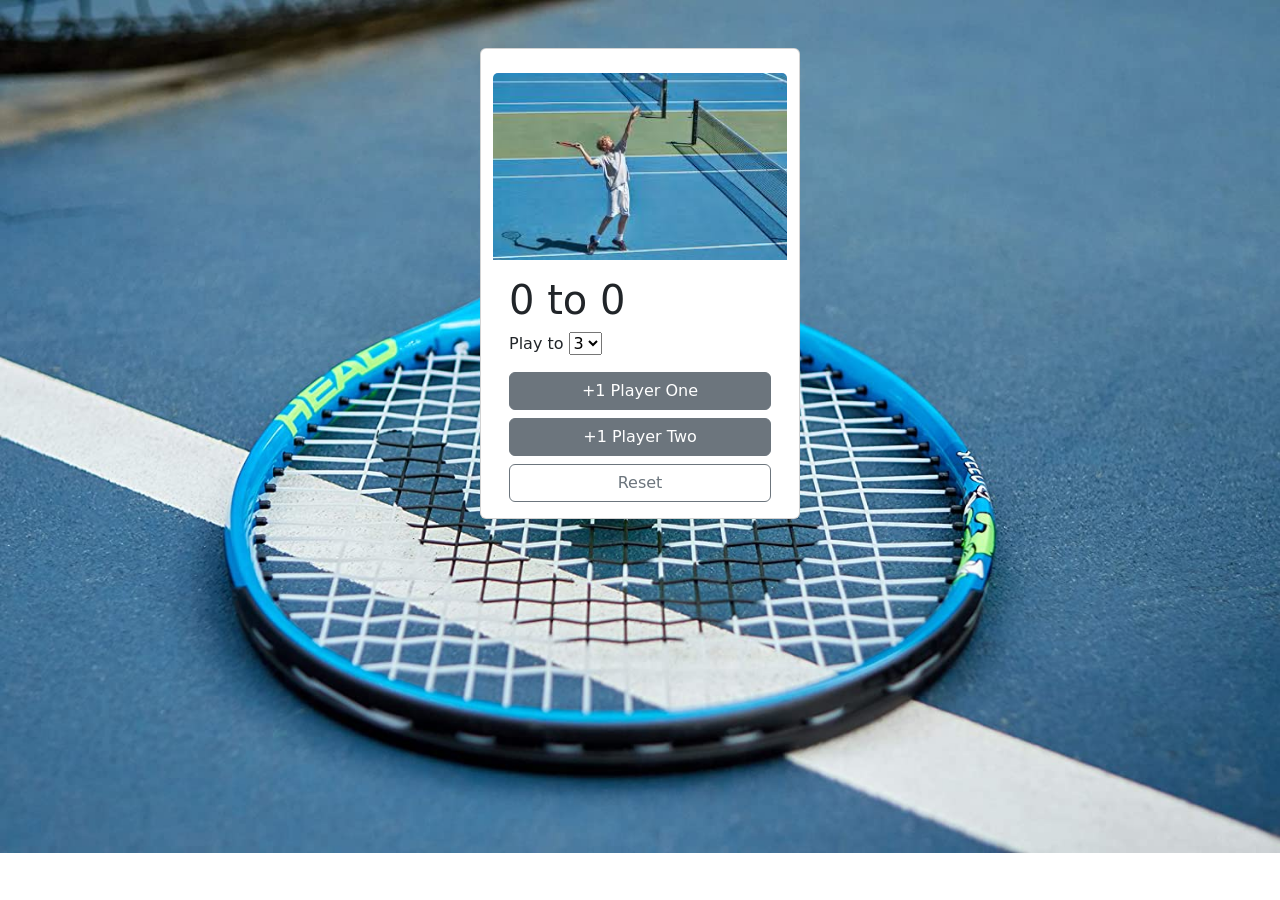
==== index.html @ 4cd32ecf "A javascript ping pong game" ====
<!DOCTYPE html>
<html lang="en">
<head>
    <meta charset="UTF-8">
    <meta http-equiv="X-UA-Compatible" content="IE=edge">
    <meta name="viewport" content="width=device-width, initial-scale=1.0">
    <link
         href="https://cdn.jsdelivr.net/npm/bootstrap@5.0.0-beta1/dist/css/bootstrap.min.css"
         rel="stylesheet"
         integrity="sha384-giJF6kkoqNQ00vy+HMDP7azOuL0xtbfIcaT9wjKHr8RbDVddVHyTfAAsrekwKmP1"
         crossorigin="anonymous"
      />
    <link rel="stylesheet" href="styles.css">
    
    <title>Pin Pon Game</title>
</head>
<body>
    <div class="container pt-5">
        <div class="card container-fluid pt-4" style="width: 20rem;">
            <img src="./assets/tenis.jpeg" class="card-img-top" alt="image of tenis game">
            <div class="card-body">
                <h1><span id="p1ScoreSpan">0</span> to <span id="p2ScoreSpan">0</span></h1>
                <label for="playTo">Play to</label>
                <select id="playTo">
                    <option value="3">3</option>
                    <option value="4">4</option>
                    <option value="5">5</option>
                    <option value="6">6</option>
                    <option value="7">7</option>
                    <option value="8">8</option>
            
            
                </select><br>
                <div class="d-grid gap-2 pt-3">
            
                    <button class="btn btn-secondary" id="p1Btn">+1 Player One</button>
                    <button class="btn btn-secondary" id="p2Btn">+1 Player Two</button>
                    <button class="btn btn-outline-secondary" id="reset">Reset</button>
                </div>
            </div>
          </div>
        
    </div>

   




   

    
    <script src="./App.js"></script>
    <script src="https://cdn.jsdelivr.net/npm/bootstrap@5.0.0-beta1/dist/js/bootstrap.bundle.min.js"
    integrity="sha384-ygbV9kiqUc6oa4msXn9868pTtWMgiQaeYH7/t7LECLbyPA2x65Kgf80OJFdroafW" 
    crossorigin="anonymous"></script>
    
</body>
</html>
---- styles.css ----
.winner {
    color: rgb(105, 219, 105);
}

.looser {
    color: rgb(236, 101, 101);
}

body {
    background-image: url("./assets/tenis2.jpg");
    background-repeat: no-repeat;
    background-size:100%;
    background-position-y: top;
}



@media only screen and (max-width: 1200px){
    /*Tablets [1024px -> 1200px]*/
    body {
        background-image: url("./assets/tenis2.jpg");
        background-repeat: no-repeat;
        background-size:100%;
        background-position-y: top;
    }
}


@media only screen and (max-width: 1024px){
    /*Tablets [901px -> 1024px]*/
    body {
        background-image: url("./assets/tenis2.jpg");
        background-repeat: no-repeat;
        background-size:160%;
        background-position-y: top;
    }
}

@media only screen and (max-width: 900px){
    /*Tablets [801px -> 900px]*/
    body {
        background-image: url("./assets/tenis2.jpg");
        background-repeat: no-repeat;
        background-size:160%;
        background-position-y: top;
    }
}


@media only screen and (max-width: 800px){
    /*Tablets [601px -> 800px]*/
    body {
        background-image: url("./assets/tenis2.jpg");
        background-repeat: no-repeat;
        background-size:180%;
        background-position-y: top;
    }

}
@media only screen and (max-width: 600px){
	/*Big smartphones [426px -> 600px]*/
    body {
        background-image: url("./assets/tenis2.jpg");
        background-repeat: no-repeat;
        background-size:210%;
        background-position-y: top;
    }
}
@media only screen and (max-width: 425px){
	/*Small smartphones [325px -> 425px]*/
    body {
        background-image: url("./assets/tenis2.jpg");
        background-repeat: no-repeat;
        background-size:210%;
        background-position-y: top;
    }
}
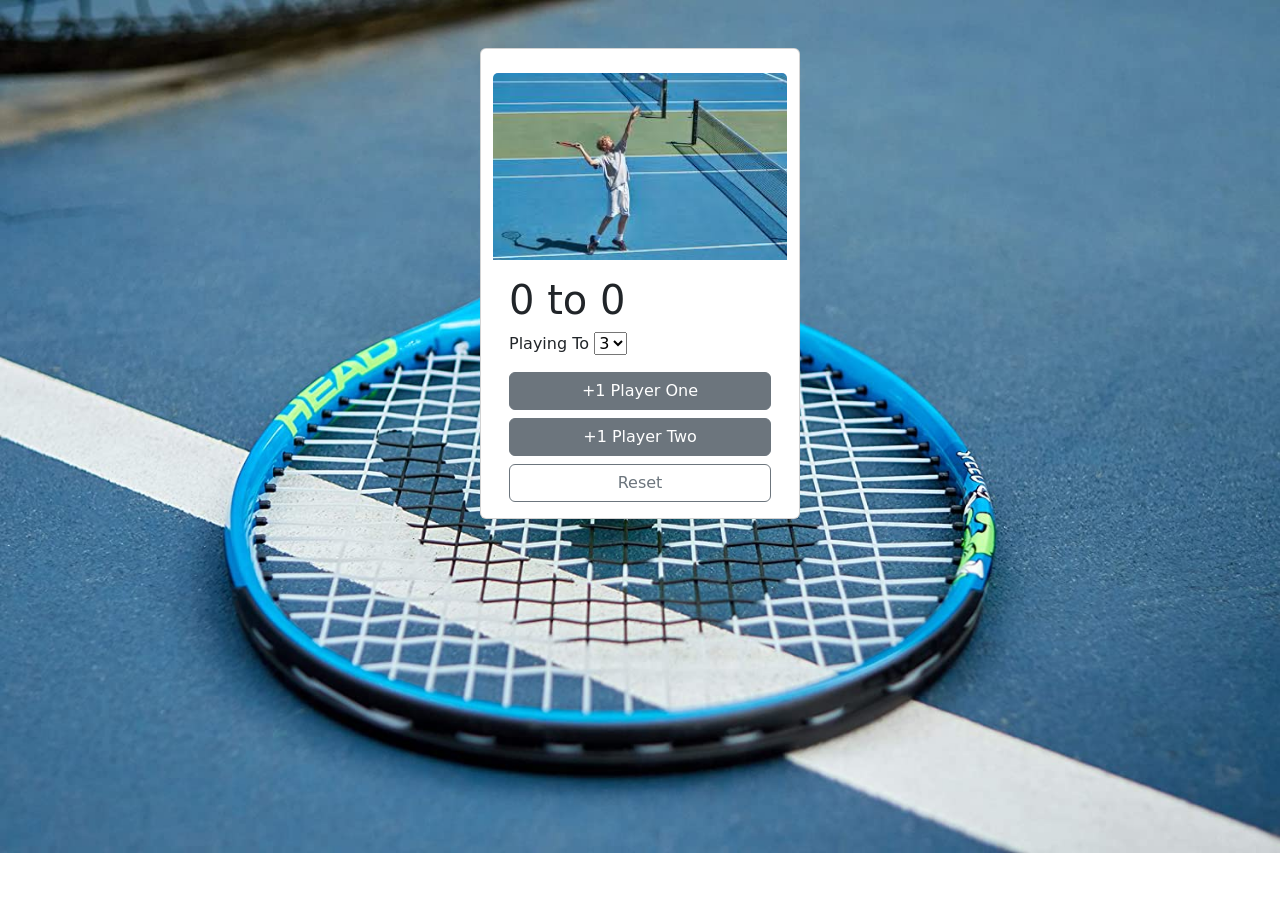
==== commit 9f60d0cf: "code refactored" ====
--- a/index.html
+++ b/index.html
@@ -20,7 +20,7 @@
             <img src="./assets/tenis.jpeg" class="card-img-top" alt="image of tenis game">
             <div class="card-body">
                 <h1><span id="p1ScoreSpan">0</span> to <span id="p2ScoreSpan">0</span></h1>
-                <label for="playTo">Play to</label>
+                <label for="playTo">Playing To</label>
                 <select id="playTo">
                     <option value="3">3</option>
                     <option value="4">4</option>
--- a/styles.css
+++ b/styles.css
@@ -18,6 +18,7 @@
 @media only screen and (max-width: 1200px){
     /*Tablets [1024px -> 1200px]*/
     body {
+        
         background-image: url("./assets/tenis2.jpg");
         background-repeat: no-repeat;
         background-size:100%;
